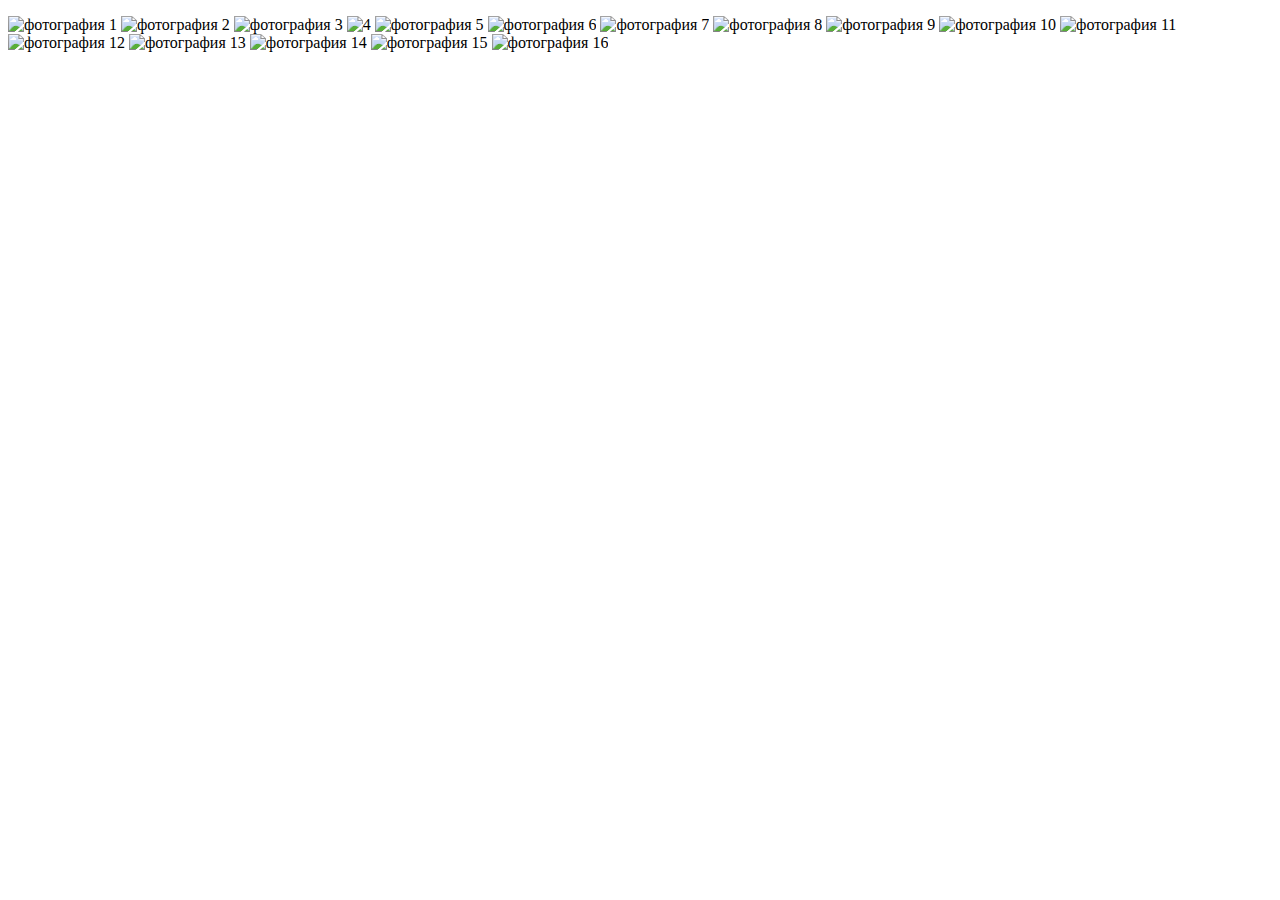
==== photo.html @ 8382251b "Add files via upload" ====
<!DOCTYPE html>
<html lang="en">

<head>
    <meta charset="UTF-8">
    <title>Мои фото</title>
    <link rel="stylesheet" href="stylephoto.css">
</head>

<body>
    <p>
        <img src="https://sun9-65.userapi.com/impg/FQDO-HK3yk4k0B3xWba_ya4W1sEKi3BYDgr0og/AQNAu5_SvgU.jpg?size=853x1280&quality=96&sign=79450bf2be44aa7d5a686521eaa0b7d6&type=album"
            alt="фотография 1" width="170">
        <img src="https://sun9-36.userapi.com/impg/ye4kmBfwsKcgUevAy0jVw0_dNrnSGcHbU6U7HA/LW8grfimwNE.jpg?size=1616x2160&quality=96&sign=539881dc29b2d102ec232e49285ca78b&type=album"
            alt="фотография 2" width="170">
        <img src="https://sun9-29.userapi.com/impg/X0ZFMM9Y3TmbAyQX89rSnUkvWGhRwEEzmlBsCg/wpiAAmYlhaI.jpg?size=960x1280&quality=96&sign=717433eb993663a1dfda6891b7954c35&type=album"
            alt="фотография 3" width="170">
        <img src="https://sun9-78.userapi.com/impg/7ugAp9zR4_8dYhxvFqifsiRPfhIbg7QEXrxW4g/LjfDftEuZog.jpg?size=2560x1904&quality=96&sign=1d336654d3c6bcb9cf9b5bbb1ae60257&type=album"
            alt="4" width="250">
        <img src="https://sun9-46.userapi.com/impf/c849036/v849036220/db9f1/TwMUrSYhxTk.jpg?size=1527x2160&quality=96&sign=1a870f75e25b30801a0b3ae28bca0104&type=album"
            alt="фотография 5" width="170">
        <img src="https://sun9-75.userapi.com/impf/c851328/v851328787/d370b/tkH9ctxWn7k.jpg?size=720x960&quality=96&sign=2f66730f41e6027fdecd78734bb8a3ef&type=album"
            alt="фотография 6" width="170">
        <img src="https://sun9-82.userapi.com/impf/c850332/v850332528/b3779/RhhDtCgqCJo.jpg?size=720x960&quality=96&sign=5029903f3c7a2e3ed4cb774923382b87&type=album"
            alt="фотография 7" width="170">
        <img src="https://sun9-19.userapi.com/impg/R6fauVYna21alxX7305KJ5QlXAT63afD-VlmRg/jT0Bl4MgSGs.jpg?size=1104x1472&quality=96&sign=d2e8240792360e81b2856a480829cf66&type=album"
            alt="фотография 8" width="170">
        <img src="https://sun9-32.userapi.com/impg/yfQUqYt9FNQ-WdY3OBGJ-0fEw3HqfSPr7yfEUA/6BOOH2jz0yE.jpg?size=720x1480&quality=96&sign=a9a1eea96a545d6b0efc53bdd9a2be06&type=album"
            alt="фотография 9" width="170">
        <img src="https://sun9-53.userapi.com/impf/c855436/v855436598/47639/aPHDIAcN19I.jpg?size=720x960&quality=96&sign=e8d6da6abaeb2b6eead78198f54cd475&type=album"
            alt="фотография 10" width="250">
        <img src="https://sun9-67.userapi.com/impg/HuI5GItpvfjuVvyiYpqqqXUyjWgRsuEQ2aRXcA/ihjEqPHqRCs.jpg?size=1600x1066&quality=95&sign=1d595ad90a380086e10245cc7a7686d8&type=album"
            alt="фотография 11" width="250">
        <img src="https://sun9-78.userapi.com/impg/9-z0Nj4sqinoOQkIAfU1K3DoQlVWxL7cl9wP4w/l5E5GcChlzs.jpg?size=960x1280&quality=95&sign=4e46fa2fc7479cc38a91dffb82b43309&type=album"
            alt="фотография 12" width="250">
        <img src="https://sun9-59.userapi.com/impg/ChTUHDMXQM1JZh_95HVRni-WHmoH-4hM8SepCQ/z1ydh-NH5DM.jpg?size=1200x1600&quality=95&sign=bd6b2842deb047cf5a33bc6f7178b37d&type=album"
            alt="фотография 13" width="250">
        <img src="https://sun9-44.userapi.com/impf/c850132/v850132403/15a26f/k8GWv9TgQBI.jpg?size=540x960&quality=96&sign=4e109f64569b98d4c8deeb03863d0832&type=album"
            alt="фотография 14" width="200">
        <img src="https://sun9-26.userapi.com/impg/v-U3g5iNmmpM9s-nJfcTDL4esZ-YgYdbCt7tYA/xA47vlUWxZo.jpg?size=960x1280&quality=95&sign=b5df88d0c5a5ac54ba2caefee3217e60&type=album"
            alt="фотография 15" width="200">
        <img src="https://sun1-87.userapi.com/impg/PQfMye8ALYjOGBA3rJnpVEanwvxk9YdBT0DKdw/B1N2zIvwdwg.jpg?size=960x1280&quality=95&sign=dacf4c05c97faa244c5978ced6af54ac&type=album"
            alt="фотография 16" width="200">
    </p>


</body>

</html>
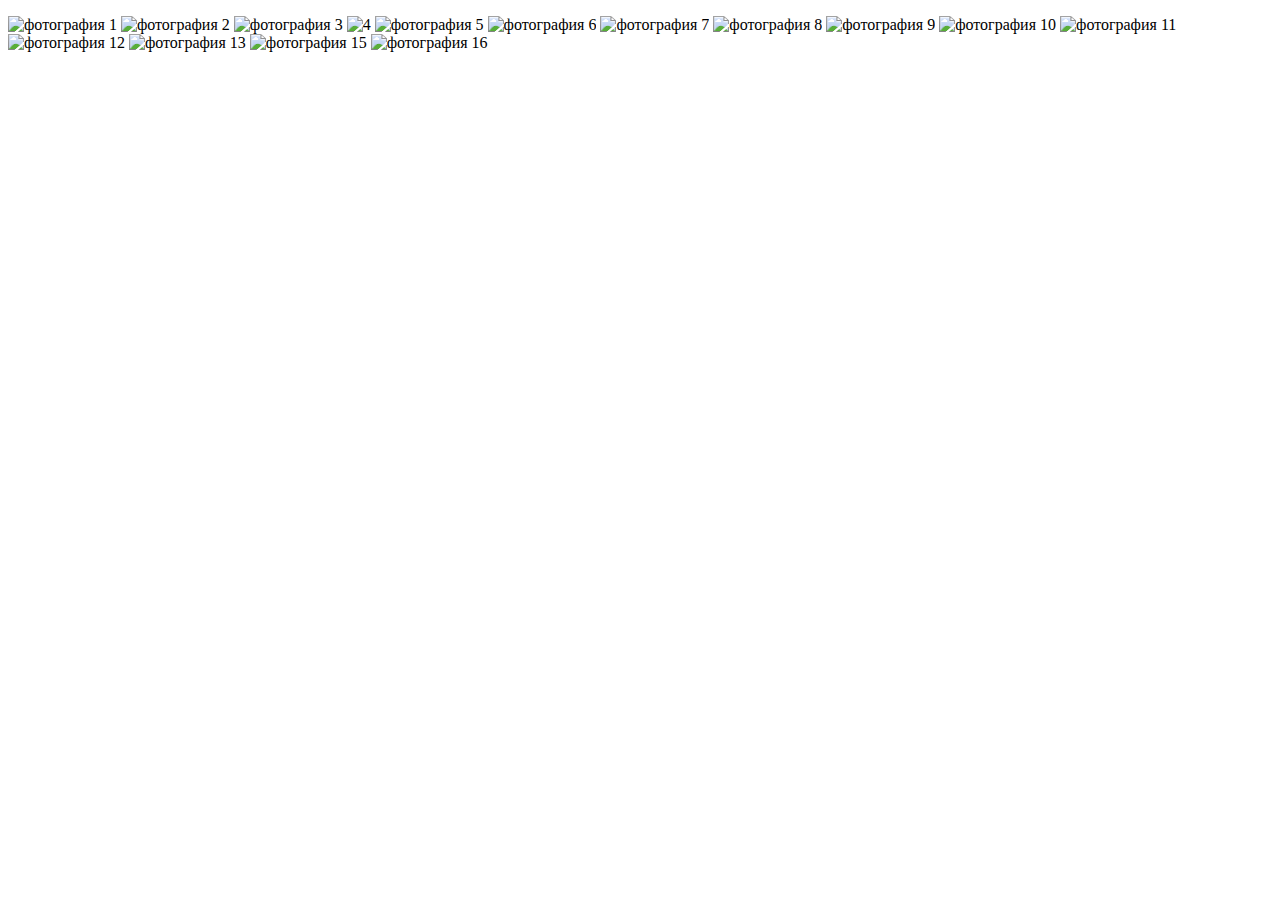
==== commit b1f72efa: "Update photo.html" ====
--- a/photo.html
+++ b/photo.html
@@ -35,8 +35,7 @@
             alt="фотография 12" width="250">
         <img src="https://sun9-59.userapi.com/impg/ChTUHDMXQM1JZh_95HVRni-WHmoH-4hM8SepCQ/z1ydh-NH5DM.jpg?size=1200x1600&quality=95&sign=bd6b2842deb047cf5a33bc6f7178b37d&type=album"
             alt="фотография 13" width="250">
-        <img src="https://sun9-44.userapi.com/impf/c850132/v850132403/15a26f/k8GWv9TgQBI.jpg?size=540x960&quality=96&sign=4e109f64569b98d4c8deeb03863d0832&type=album"
-            alt="фотография 14" width="200">
+        
         <img src="https://sun9-26.userapi.com/impg/v-U3g5iNmmpM9s-nJfcTDL4esZ-YgYdbCt7tYA/xA47vlUWxZo.jpg?size=960x1280&quality=95&sign=b5df88d0c5a5ac54ba2caefee3217e60&type=album"
             alt="фотография 15" width="200">
         <img src="https://sun1-87.userapi.com/impg/PQfMye8ALYjOGBA3rJnpVEanwvxk9YdBT0DKdw/B1N2zIvwdwg.jpg?size=960x1280&quality=95&sign=dacf4c05c97faa244c5978ced6af54ac&type=album"
@@ -46,4 +45,4 @@
 
 </body>
 
-</html>+</html>
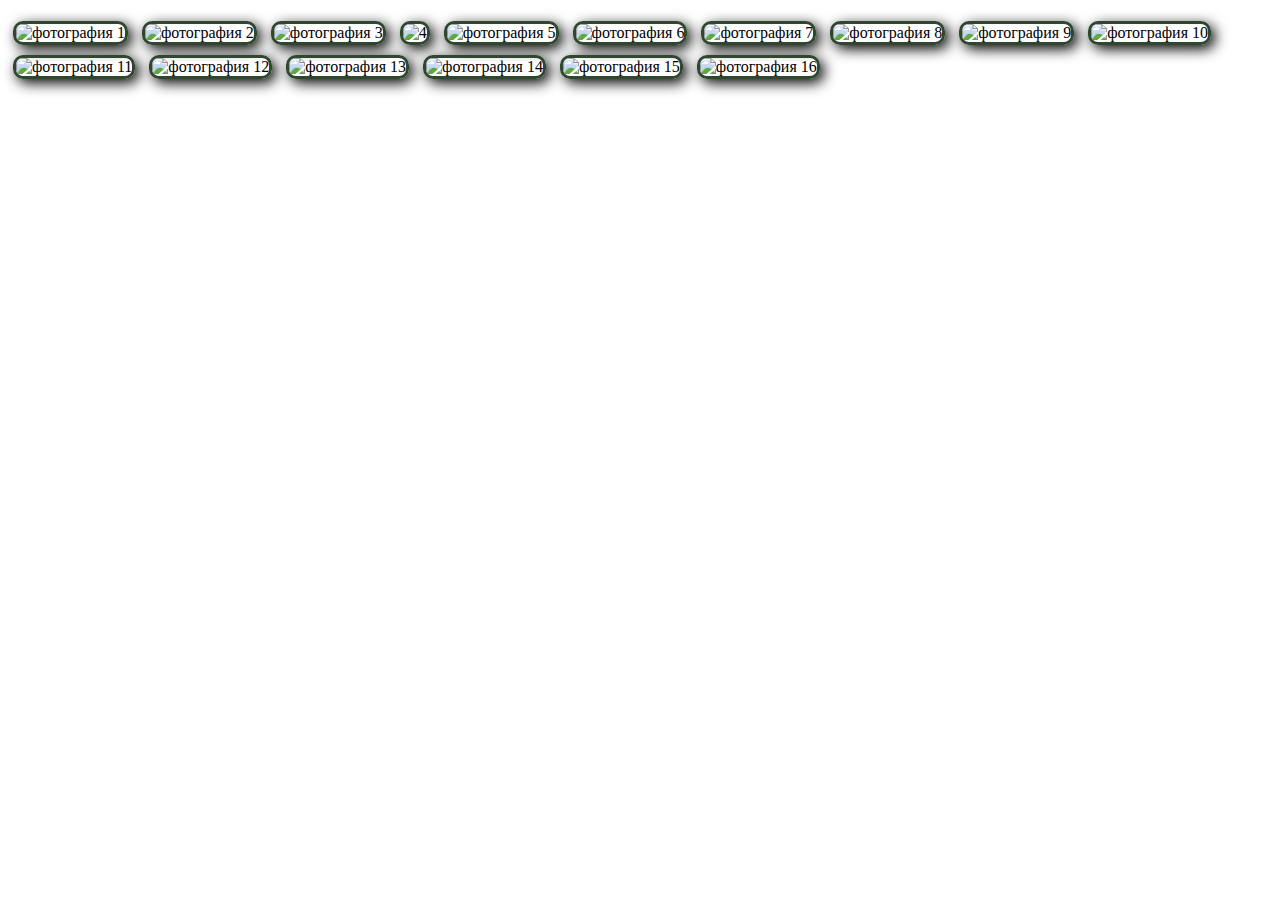
==== commit 2e8488af: "Add files via upload" ====
--- a/photo.html
+++ b/photo.html
@@ -9,6 +9,7 @@
 
 <body>
     <p>
+        <div class="photo">
         <img src="https://sun9-65.userapi.com/impg/FQDO-HK3yk4k0B3xWba_ya4W1sEKi3BYDgr0og/AQNAu5_SvgU.jpg?size=853x1280&quality=96&sign=79450bf2be44aa7d5a686521eaa0b7d6&type=album"
             alt="фотография 1" width="170">
         <img src="https://sun9-36.userapi.com/impg/ye4kmBfwsKcgUevAy0jVw0_dNrnSGcHbU6U7HA/LW8grfimwNE.jpg?size=1616x2160&quality=96&sign=539881dc29b2d102ec232e49285ca78b&type=album"
@@ -35,14 +36,16 @@
             alt="фотография 12" width="250">
         <img src="https://sun9-59.userapi.com/impg/ChTUHDMXQM1JZh_95HVRni-WHmoH-4hM8SepCQ/z1ydh-NH5DM.jpg?size=1200x1600&quality=95&sign=bd6b2842deb047cf5a33bc6f7178b37d&type=album"
             alt="фотография 13" width="250">
-        
+        <img src="https://sun9-44.userapi.com/impf/c850132/v850132403/15a26f/k8GWv9TgQBI.jpg?size=540x960&quality=96&sign=4e109f64569b98d4c8deeb03863d0832&type=album"
+            alt="фотография 14" width="200">
         <img src="https://sun9-26.userapi.com/impg/v-U3g5iNmmpM9s-nJfcTDL4esZ-YgYdbCt7tYA/xA47vlUWxZo.jpg?size=960x1280&quality=95&sign=b5df88d0c5a5ac54ba2caefee3217e60&type=album"
             alt="фотография 15" width="200">
         <img src="https://sun1-87.userapi.com/impg/PQfMye8ALYjOGBA3rJnpVEanwvxk9YdBT0DKdw/B1N2zIvwdwg.jpg?size=960x1280&quality=95&sign=dacf4c05c97faa244c5978ced6af54ac&type=album"
             alt="фотография 16" width="200">
+        </div>
     </p>
 
 
 </body>
 
-</html>
+</html>--- a/stylephoto.css
+++ b/stylephoto.css
@@ -0,0 +1,11 @@
+body {
+    background-image: url(https://sun9-84.userapi.com/impg/5Y5iCpmmnQxwabK2sx_sESGL6saF-vg5ZRmqiw/3h-01rkrAg0.jpg?size=2560x1707&quality=96&sign=091c73dc0b66100274514c54f2995f30&type=album);
+}
+.photo img {
+    margin:5px;
+    padding:3 px;  
+     box-shadow: 4px 4px 14px black;
+    border-radius: 10px;
+    border:solid;
+    border-color:rgb(47, 70, 47);
+}